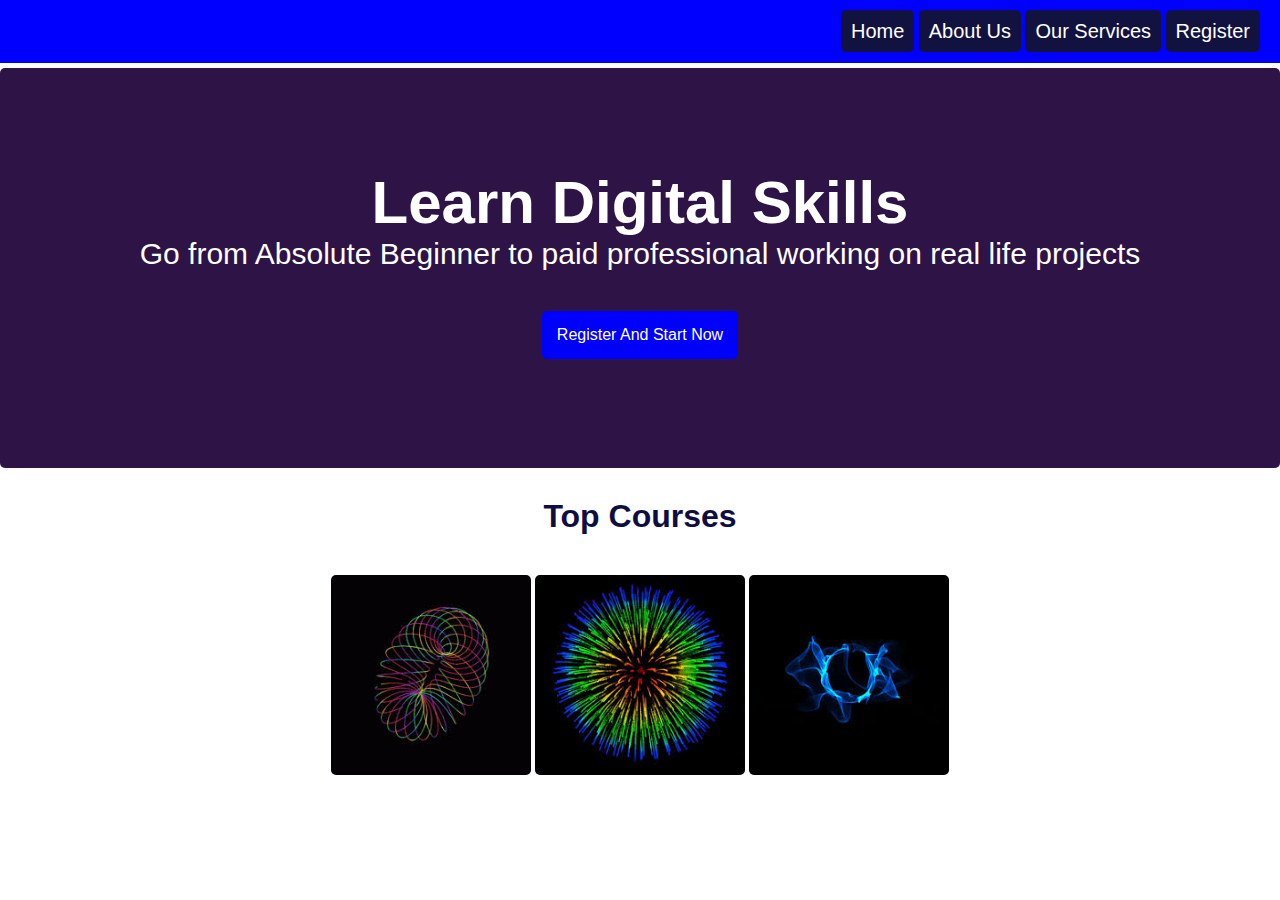
==== nav.html @ 798effbd "This is my first deployment" ====
<!DOCTYPE html>
<html lang="en">
  <head>
    <meta charset="UTF-8" />
    <meta name="viewport" content="width=device-width, initial-scale=1.0" />
    <title>Document</title>
    <link rel="stylesheet" href="style.css" />
  </head>
  <body>
    <div id="menu">
      <a href="index.html">Home</a> <a href="about.html">About Us</a>
      <a href="services.html">Our Services</a> <a href="nav.html">Register</a>
    </div>

    <div id="hero">
      <h1>Learn Digital Skills</h1>
      <p>
        Go from Absolute Beginner to paid professional working on real life
        projects
      </p>

      <a href="#">Register And Start Now</a>
    </div>

    <div id="courses"><h1>Top Courses</h1>
    
        <img src="/images/download (1).jpg" alt="image">
        <img src="/images/download (2).jpg" alt="image">
        <img src="/images/download.jpg" alt="image">
    </div>
  </body>
</html>
---- style.css ----
/* remove browser default */

* {
  box-sizing: border-box;
  padding: 0;
  margin: 0;
}

body {
  font-size: 16px;
  font-family: "Gill Sans", "Gill Sans MT", Calibri, "Trebuchet MS", sans-serif;
}

h1 {
  color: brown;
}

.heading {
  color: rgb(40, 185, 21);
}

#menu {
  background-color: blue;
  width: 100%;
  /* height: 80px; */
  color: white;
  padding: 20px;
  justify-content: right;
  text-align: right;
  display: inline-block;
}

#menu a {
  text-decoration: none;
  color: white;
  background-color: rgb(18, 18, 65);
  padding: 10px;
  border-radius: 5px;
  font-size: 20px;
}

#menu a:hover {
  background-color: rgb(57, 57, 124);
}

#hero {
  background-color: rgb(45, 19, 70);
  width: auto;
  height: 400px;
  text-align: center;
  margin-top: 5px;
  padding-top: 100px;
  border-radius: 5px;
}

#hero h1 {
  color: white;
  font-size: 60px;
}

#hero p {
  color: white;
  font-size: 30px;
}

#hero a {
  background-color: blue;
  text-decoration: none;
  color: white;
  padding: 15px;
  border-radius: 5px;
  display: inline-block;
  margin-top: 40px;
}

#hero a:hover {
  background-color: rgb(187, 22, 22);
}

#courses {
  margin-top: 30px;
    text-align: center;
}

#courses h1 {
  text-align: center;
  color: rgb(14, 14, 66);
  font-size: 2rem;
  margin-bottom: 40px;
}

#courses img {
  height: 200px;
  margin: 0px, 5px;
  border-radius: 5px;
}
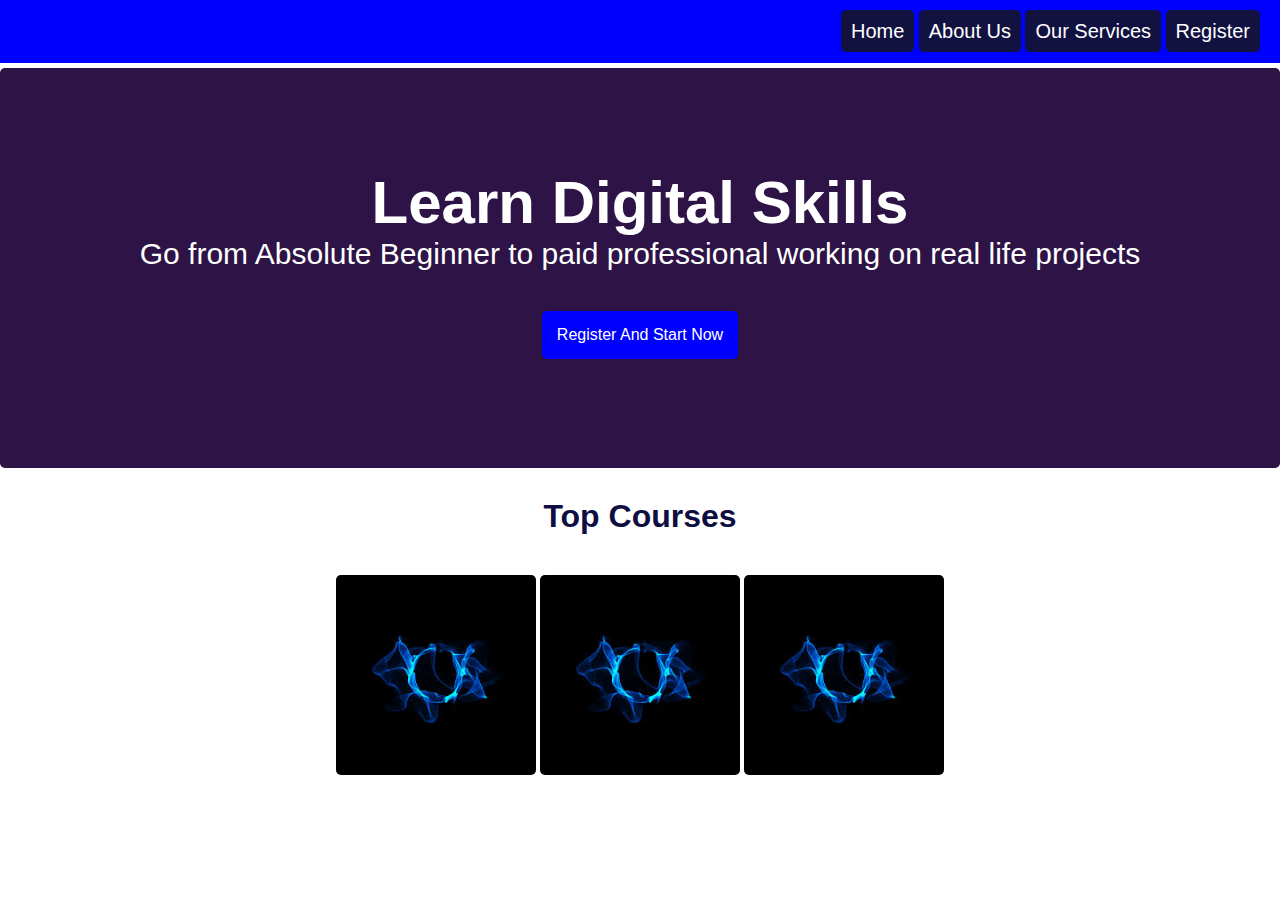
==== commit 578e839e: "Update nav.html" ====
--- a/nav.html
+++ b/nav.html
@@ -24,8 +24,8 @@
 
     <div id="courses"><h1>Top Courses</h1>
     
-        <img src="/images/download (1).jpg" alt="image">
-        <img src="/images/download (2).jpg" alt="image">
+        <img src="/images/download.jpg" alt="image">
+        <img src="/images/download.jpg" alt="image">
         <img src="/images/download.jpg" alt="image">
     </div>
   </body>
